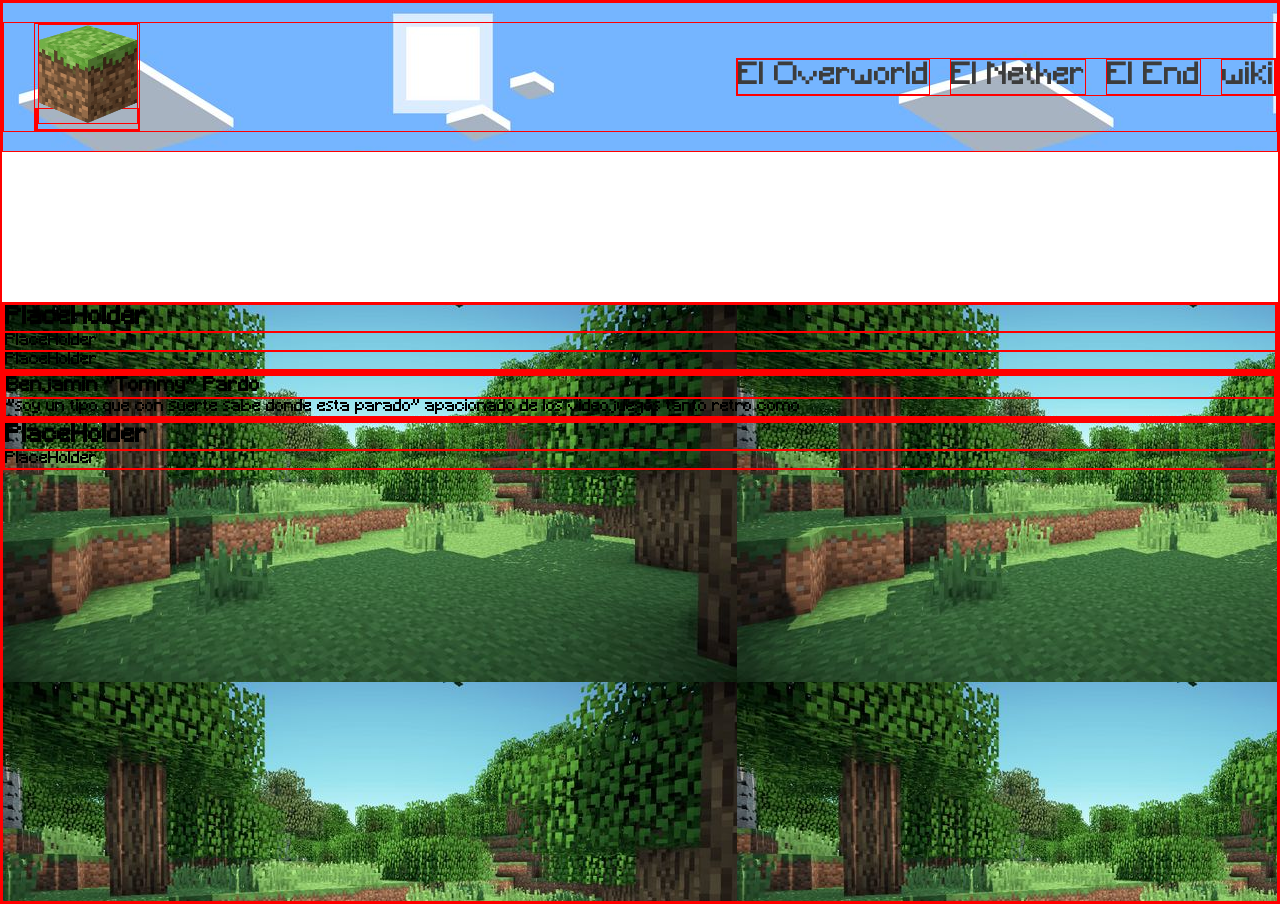
==== trabajo/index.html @ 22fa9a86 "Primera version" ====
<!DOCTYPE html>
<html lang="es">

<head>
    <meta charset="UTF-8">
    <meta name="viewport" content="width=device-width, initial-scale=1.0">
    <link rel="stylesheet" href="static/css/style.css">
    <meta name="author" content="Axel Escobar, Benjamin pardo, Irma dominguez, Ignacio Orellana">
    <title>MoMos</title>
</head>

<body>
    <header class="header">
        <nav class="navbar">
            <div class="logodiv">
                <a href="https://encrypted-tbn0.gstatic.com/images?q=tbn:ANd9GcQemG36XY16XpQ_nPccgK0RSijWy_nwP2O5fw&s">
                    <i class="bi bi-controller"></i><img class="logo"
                        src="static/images/png-transparent-minecraft-logo-minecraft-tnt-s-game-angle-video-game-thumbnail-removebg-preview.png"
                        alt="logo">
                </a>
            </div>
            <div class="nav-links">
                <a class="nig" href="https://www.google.com/">El Overworld</a>
                <a class="nig" href="#">El Nether</a>
                <a class="nig"
                    href="https://encrypted-tbn0.gstatic.com/images?q=tbn:ANd9GcRbl1hwNUCk2XfGoFEOD5Ks4_iGspSNjaqbYw&s">El
                    End</a>
                <a class="nig" href="https://badtimesimulator.io/">wiki</a>
            </div>
        </nav>
    </header>
    <main class="main">
        <section class="principal">
            <h1>PlaceHolder</h1>
            <p>PlaceHolder</p>
            <p>PlaceHolder</p>
        </section>
        <section class="secundario">
            <!--la clase integrante sera la base para nuestro espacio
            cada integrante tiene su propio div integrante, ustedes personalizen 
            como quieran, mientras no sea nada explicito-->
            <div class="integrantre axel"></div>
            <div class="integrantre tommy">
                <h3>Benjamin "Tommy" Pardo</h3>
                <p>"soy un tipo que con suerte sabe donde esta parado"
                    apacionado de los videojuegos tanto retro como
                </p>
            </div><!--tommy=Benjamin-->
            <div class="integrantre bea"></div>
            <div class="integrantre ignacio"></div>
            <h2>PlaceHolder</h2>
            <p>PlaceHolder</p>
        </section>
    </main>
</body>

</html>
---- trabajo/static/css/style.css ----
*{
    padding: 0;
    margin: 0;
    box-sizing: border-box;
    border: 1px red solid;
    font-family: 'Minecraft', sans-serif;
}

.header{
    background: url(/trabajo/static/images/free-minecraft-sky-background-4qmjm.jfif);
    height: 150px;
    display: flex; 
    text-align: center;
    font-size: 20px;  
    justify-content: space-between ;
    align-items: center;
    flex-direction: row;
}

.navbar{
        display: flex; 
    text-align: center;
    font-size: 20px;  
    justify-content: space-between ;
    align-items: center;
    flex-direction: row;
    width: 100%;
}

.nav-links{
    display: flex;
    align-items: center;
    gap: 20px;
    font-size: 30px;
}
@font-face {
    font-family: 'Minecraft';
    src: url('/trabajo/static/fuente/Minecraft.ttf') format('truetype');
}
.nig{
    text-decoration: none;
    color: rgb(60, 60, 60);
}

.logo{
    height: 100px;
    width: 100px;
}
.logodiv{
    margin-left: 30px;
}
.main{
    background: url(/trabajo/static/images/overworld.jpg);
    height: 600px;
    margin-top: 150px;
}
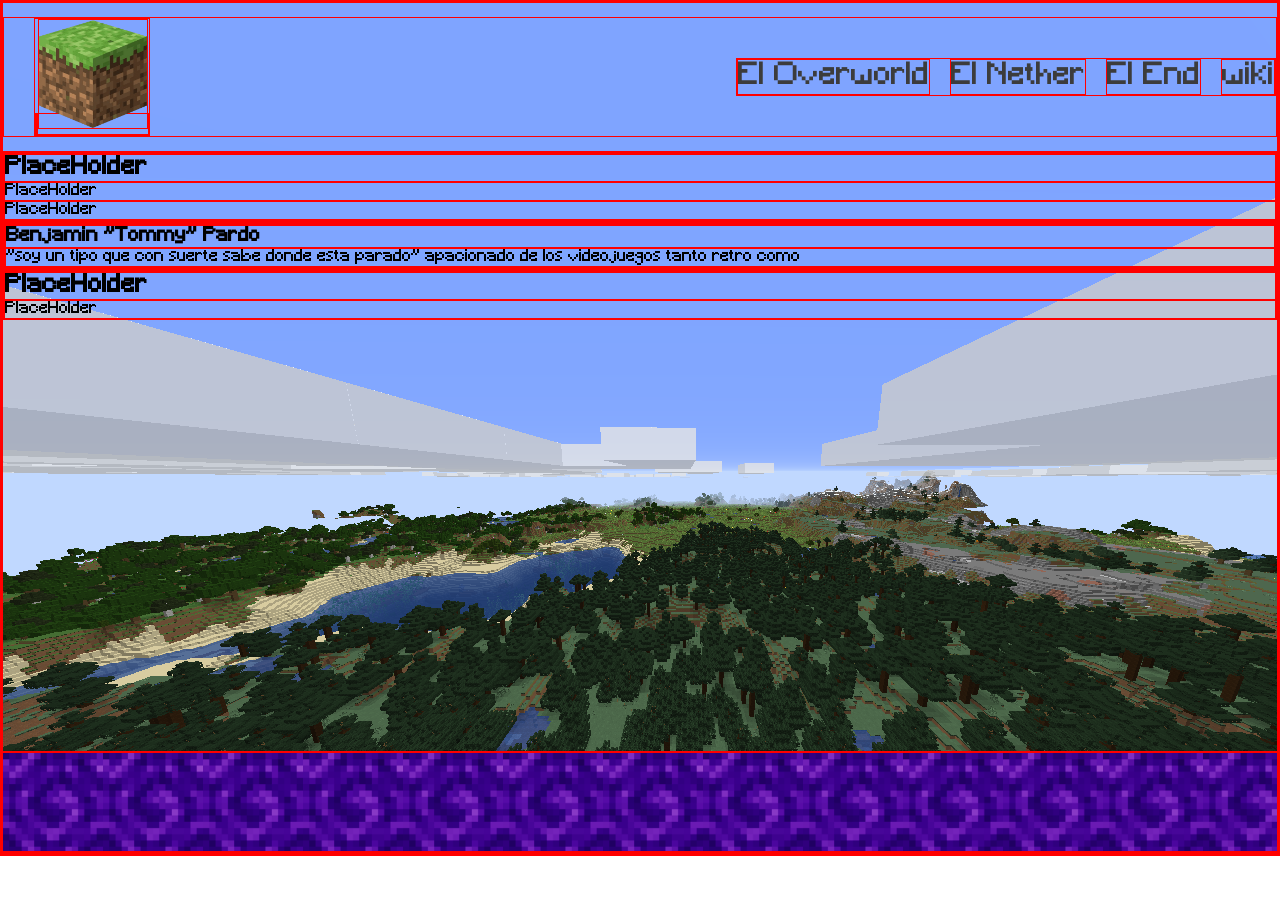
==== commit fbc2bb07: "ok" ====
--- a/trabajo/index.html
+++ b/trabajo/index.html
@@ -52,6 +52,11 @@
             <p>PlaceHolder</p>
         </section>
     </main>
+    <section class="division">
+    </section>
+    <section class="nether">
+        
+    </section>
 </body>
 
 </html>
--- a/trabajo/static/css/style.css
+++ b/trabajo/static/css/style.css
@@ -5,9 +5,11 @@
     border: 1px red solid;
     font-family: 'Minecraft', sans-serif;
 }
-
+body{
+    background: url(/trabajo/static/images/image.png);
+}
 .header{
-    background: url(/trabajo/static/images/free-minecraft-sky-background-4qmjm.jfif);
+    background: url(/trabajo/static/images/sky.png);
     height: 150px;
     display: flex; 
     text-align: center;
@@ -33,6 +35,9 @@
     gap: 20px;
     font-size: 30px;
 }
+.over{
+
+}
 @font-face {
     font-family: 'Minecraft';
     src: url('/trabajo/static/fuente/Minecraft.ttf') format('truetype');
@@ -41,16 +46,26 @@
     text-decoration: none;
     color: rgb(60, 60, 60);
 }
-
+.portal{
+    width: 100px;
+    height: 100px;
+}
+.division{
+    display: flex;
+    flex-direction: row;
+    align-items: center;
+    height: 100px;
+    background-image: url(/trabajo/static/images/portal.gif);
+    background-size: 100px 100px ;
+}
 .logo{
-    height: 100px;
-    width: 100px;
+    height: 110px;
+    width: 110px;
 }
 .logodiv{
     margin-left: 30px;
 }
 .main{
-    background: url(/trabajo/static/images/overworld.jpg);
+    background: url(/trabajo/static/images/overworld.png);
     height: 600px;
-    margin-top: 150px;
 }
